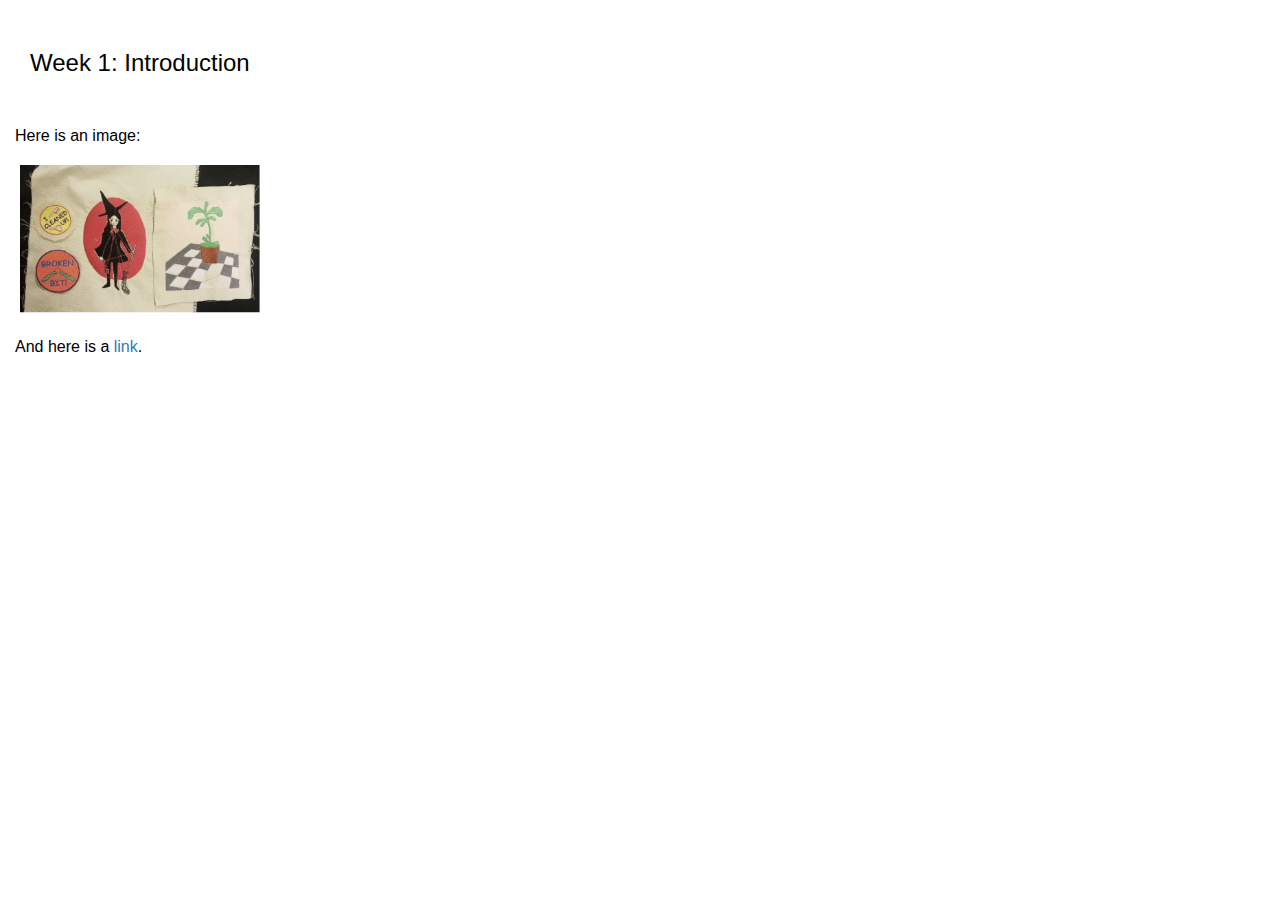
==== 01_intro/index.html @ 1304d3e2 "Template" ====
<!DOCTYPE html>
<html lang="en">
<head>
  <title>PHYSCI 70: Intro to Digital Fabrication </title>
  <meta charset="utf-8">
  <meta name="viewport" content="width=device-width, initial-scale=1">
  <link rel="stylesheet" href="https://maxcdn.bootstrapcdn.com/bootstrap/3.4.1/css/bootstrap.min.css">
  <script src="https://ajax.googleapis.com/ajax/libs/jquery/3.4.1/jquery.min.js"></script>
  <script src="https://maxcdn.bootstrapcdn.com/bootstrap/3.4.1/js/bootstrap.min.js"></script>
  <link href="../style.css" rel="stylesheet">
</head>
<body>

<div class="container-fluid">
  <h3>Week 1: Introduction </h3> <br> 
  <div class="row">
    
      <p> Here is an image: </p>

      <img src="./sew.png" class="img-responsive margin" style="width:20%" alt="Sew">

      <p> And here is a	<a href='../index.html'>link</a>.

      </p>
   
  </div>

 
  
  
</div>

</body>
</html>
---- style.css ----
body {
    font: 20px Montserrat, sans-serif;
    line-height: 1.8;
    color: black;
  }

p {font-size: 16px;}
.margin {margin-bottom: 15px;}

.container-fluid {
  padding: 30px;
  padding-bottom: 70px;
}
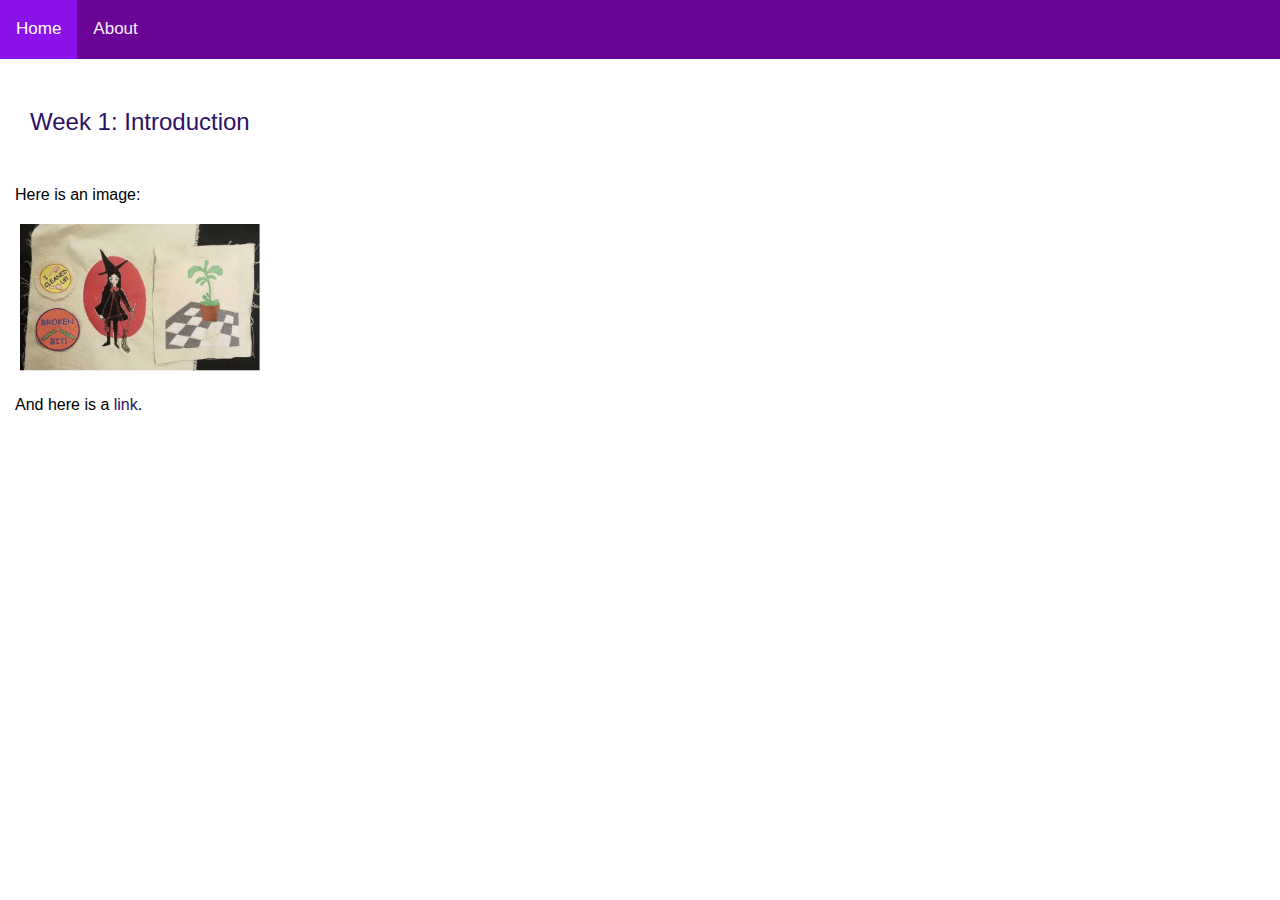
==== commit baf1c6c6: "Background, photos, navbar" ====
--- a/01_intro/index.html
+++ b/01_intro/index.html
@@ -10,6 +10,11 @@
   <link href="../style.css" rel="stylesheet">
 </head>
 <body>
+
+<div class="topnav">
+  <a class="active" href="./index.html">Home</a>
+  <a href="./about_me/about.html">About</a>
+</div>
 
 <div class="container-fluid">
   <h3>Week 1: Introduction </h3> <br> 
--- a/style.css
+++ b/style.css
@@ -1,7 +1,8 @@
 body {
-    font: 20px Montserrat, sans-serif;
+    font: 20px Helvetica Neue, sans-serif;
     line-height: 1.8;
     color: black;
+    /*background-color: #EED8F3;*/
   }
 
 p {font-size: 16px;}
@@ -10,4 +11,47 @@
 .container-fluid {
   padding: 30px;
   padding-bottom: 70px;
+}
+
+a:hover {
+  color: #a565fb;
+  background-color: transparent;
+  text-decoration: none;
+}
+
+a{
+  color: #2e1069;
+  background-color: transparent;
+  text-decoration: none;
+}
+
+h3{
+  color: #2e1069;
+}
+
+.topnav {
+  background-color: #6A0598;
+  overflow: hidden;
+}
+
+/* Style the links inside the navigation bar */
+.topnav a {
+  float: left;
+  color: #f2f2f2;
+  text-align: center;
+  padding: 14px 16px;
+  text-decoration: none;
+  font-size: 17px;
+}
+
+/* Change the color of links on hover */
+.topnav a:hover {
+  background-color: #ddd;
+  color: black;
+}
+
+/* Add a color to the active/current link */
+.topnav a.active {
+  background-color: #8B12E8;
+  color: white;
 }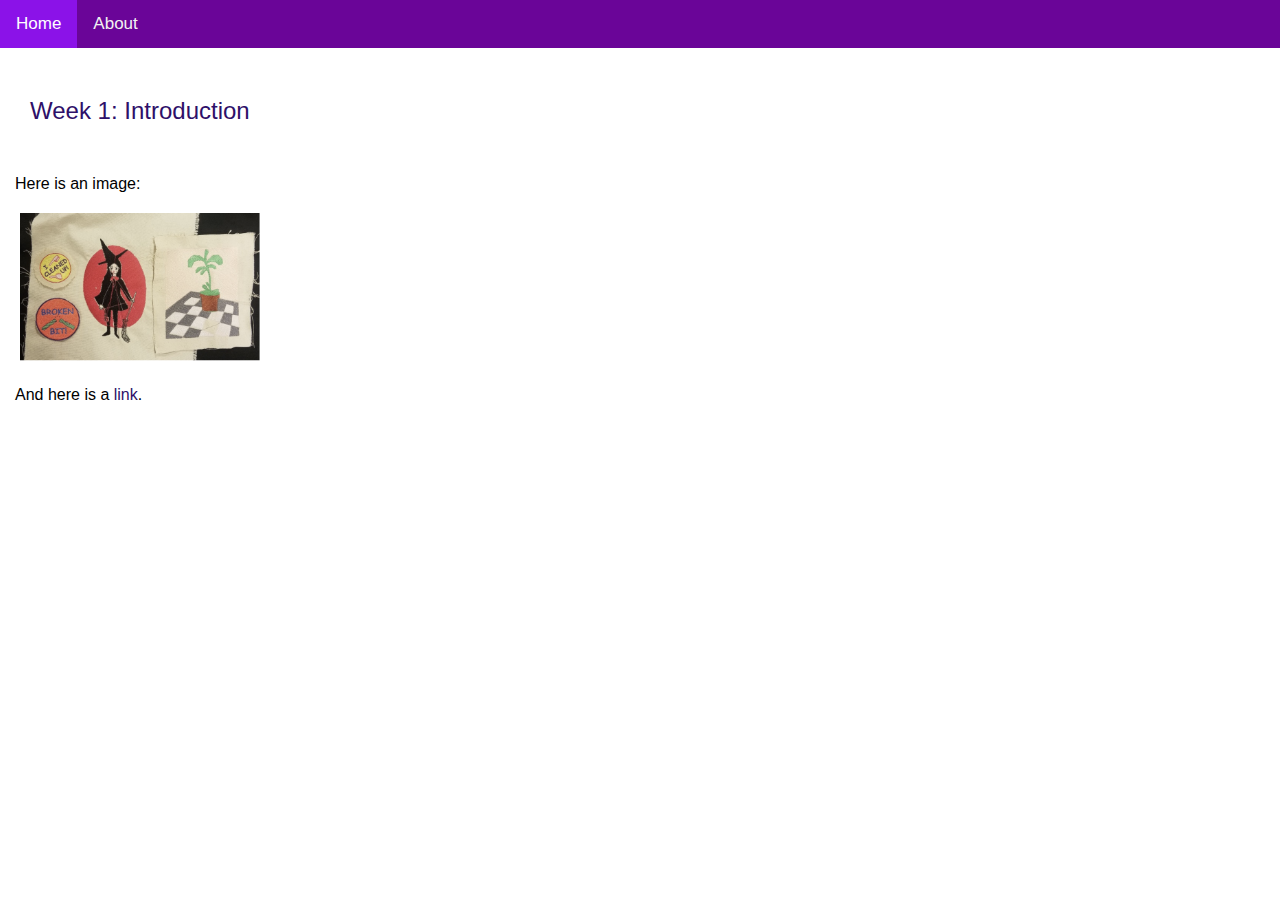
==== commit 8136a5ad: "directory issue, font sizing" ====
--- a/01_intro/index.html
+++ b/01_intro/index.html
@@ -12,7 +12,7 @@
 <body>
 
 <div class="topnav">
-  <a class="active" href="./index.html">Home</a>
+  <a class="active" href="../index.html">Home</a>
   <a href="./about_me/about.html">About</a>
 </div>
 
--- a/style.css
+++ b/style.css
@@ -30,6 +30,7 @@
 }
 
 .topnav {
+  font: 15px Helvetica Neue, sans-serif;
   background-color: #6A0598;
   overflow: hidden;
 }
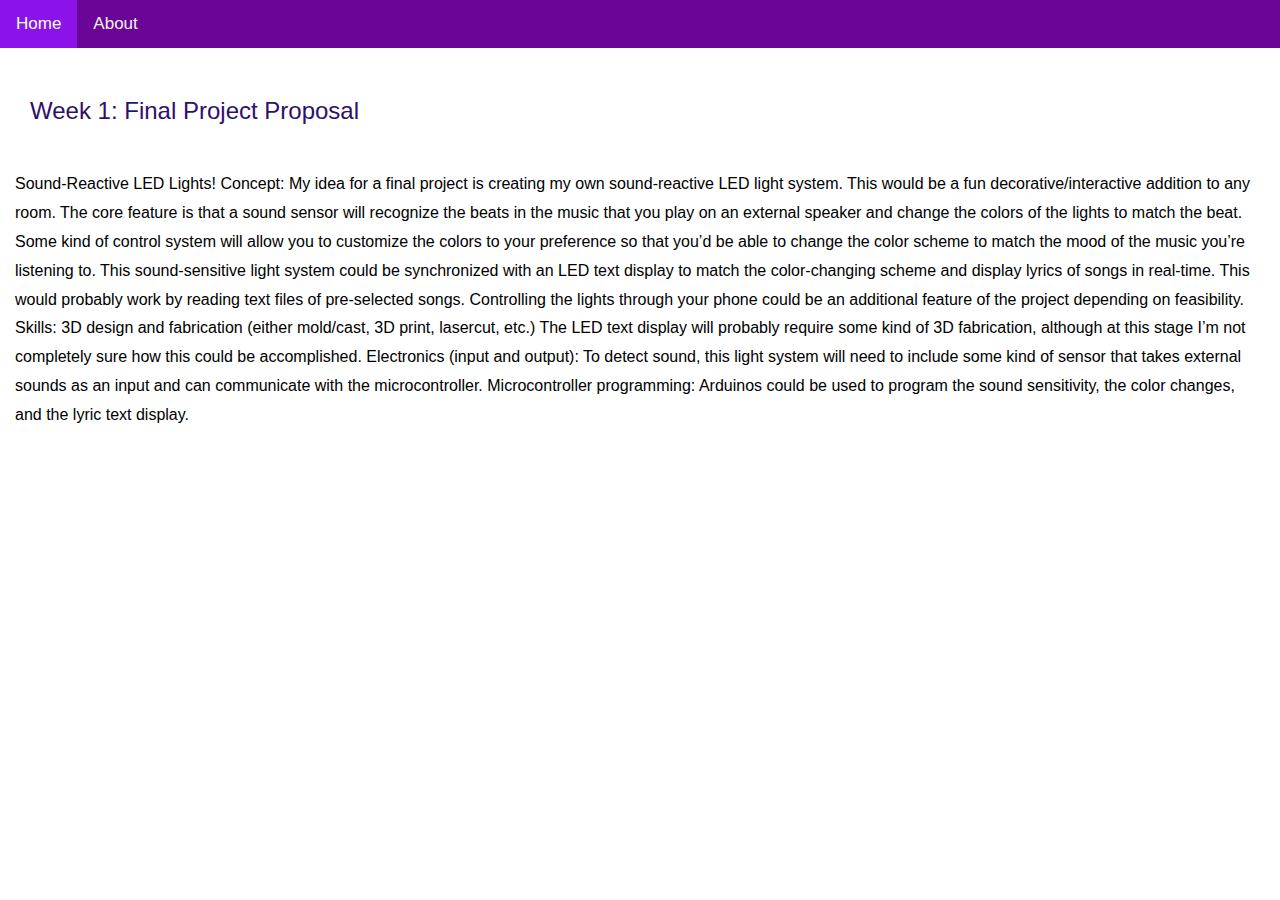
==== commit 539ed939: "proposal" ====
--- a/01_intro/index.html
+++ b/01_intro/index.html
@@ -13,20 +13,31 @@
 
 <div class="topnav">
   <a class="active" href="../index.html">Home</a>
-  <a href="./about_me/about.html">About</a>
+  <a href="../about_me/about.html">About</a>
 </div>
 
 <div class="container-fluid">
-  <h3>Week 1: Introduction </h3> <br> 
+  <h3>Week 1: Final Project Proposal </h3> <br> 
   <div class="row">
     
-      <p> Here is an image: </p>
+      <p> Sound-Reactive LED Lights!
 
-      <img src="./sew.png" class="img-responsive margin" style="width:20%" alt="Sew">
+Concept: 
+My idea for a final project is creating my own sound-reactive LED light system. This would be a fun decorative/interactive addition to any room. The core feature is that a sound sensor will recognize the beats in the music that you play on an external speaker and change the colors of the lights to match the beat. Some kind of control system will allow you to customize the colors to your preference so that you’d be able to change the color scheme to match the mood of the music you’re listening to. This sound-sensitive light system could be synchronized with an LED text display to match the color-changing scheme and display lyrics of songs in real-time. This would probably work by reading text files of pre-selected songs. Controlling the lights through your phone could be an additional feature of the project depending on feasibility.
 
-      <p> And here is a	<a href='../index.html'>link</a>.
+Skills:
+3D design and fabrication (either mold/cast, 3D print, lasercut, etc.)
+The LED text display will probably require some kind of 3D fabrication, although at this stage I’m not completely sure how this could be accomplished.
 
-      </p>
+Electronics (input and output):
+To detect sound, this light system will need to include some kind of sensor that takes external sounds as an input and can communicate with the microcontroller. 
+
+Microcontroller programming:
+Arduinos could be used to program the sound sensitivity, the color changes, and the lyric text display.
+
+ </p>
+
+      
    
   </div>
 
--- a/style.css
+++ b/style.css
@@ -29,6 +29,10 @@
   color: #2e1069;
 }
 
+h1{
+  color: #2e1069;
+}
+
 .topnav {
   font: 15px Helvetica Neue, sans-serif;
   background-color: #6A0598;
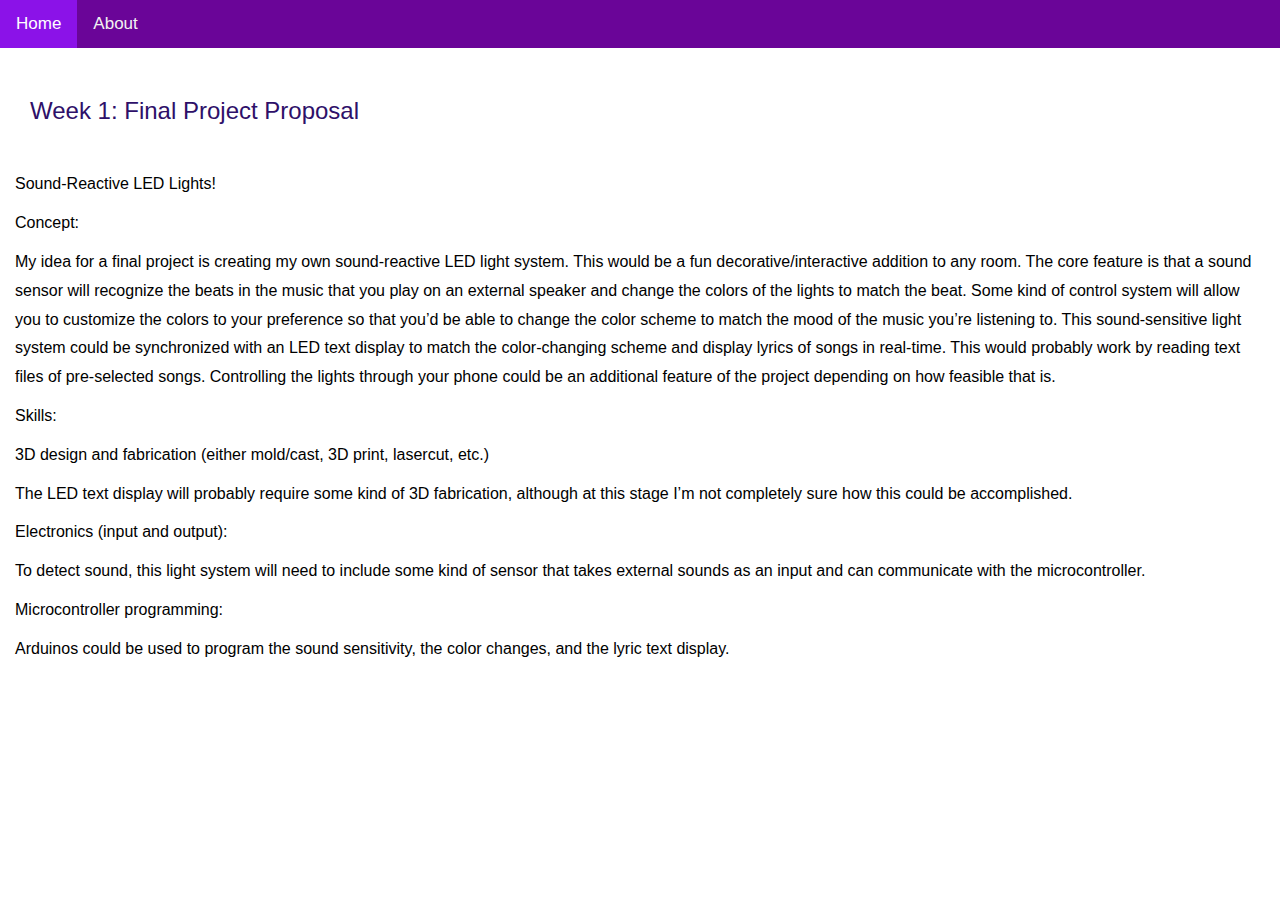
==== commit 84587073: "Spacing" ====
--- a/01_intro/index.html
+++ b/01_intro/index.html
@@ -20,22 +20,20 @@
   <h3>Week 1: Final Project Proposal </h3> <br> 
   <div class="row">
     
-      <p> Sound-Reactive LED Lights!
+      <p> Sound-Reactive LED Lights! </p>
 
-Concept: 
-My idea for a final project is creating my own sound-reactive LED light system. This would be a fun decorative/interactive addition to any room. The core feature is that a sound sensor will recognize the beats in the music that you play on an external speaker and change the colors of the lights to match the beat. Some kind of control system will allow you to customize the colors to your preference so that you’d be able to change the color scheme to match the mood of the music you’re listening to. This sound-sensitive light system could be synchronized with an LED text display to match the color-changing scheme and display lyrics of songs in real-time. This would probably work by reading text files of pre-selected songs. Controlling the lights through your phone could be an additional feature of the project depending on feasibility.
+<p>Concept: </p>
+<p>My idea for a final project is creating my own sound-reactive LED light system. This would be a fun decorative/interactive addition to any room. The core feature is that a sound sensor will recognize the beats in the music that you play on an external speaker and change the colors of the lights to match the beat. Some kind of control system will allow you to customize the colors to your preference so that you’d be able to change the color scheme to match the mood of the music you’re listening to. This sound-sensitive light system could be synchronized with an LED text display to match the color-changing scheme and display lyrics of songs in real-time. This would probably work by reading text files of pre-selected songs. Controlling the lights through your phone could be an additional feature of the project depending on how feasible that is.</p>
 
-Skills:
-3D design and fabrication (either mold/cast, 3D print, lasercut, etc.)
-The LED text display will probably require some kind of 3D fabrication, although at this stage I’m not completely sure how this could be accomplished.
+<p>Skills:</p>
+<p>3D design and fabrication (either mold/cast, 3D print, lasercut, etc.)</p>
+<p>The LED text display will probably require some kind of 3D fabrication, although at this stage I’m not completely sure how this could be accomplished.</p>
 
-Electronics (input and output):
-To detect sound, this light system will need to include some kind of sensor that takes external sounds as an input and can communicate with the microcontroller. 
+<p>Electronics (input and output):</p>
+<p>To detect sound, this light system will need to include some kind of sensor that takes external sounds as an input and can communicate with the microcontroller.</p>
 
-Microcontroller programming:
-Arduinos could be used to program the sound sensitivity, the color changes, and the lyric text display.
-
- </p>
+<p>Microcontroller programming:</p>
+<p>Arduinos could be used to program the sound sensitivity, the color changes, and the lyric text display.</p>
 
       
    
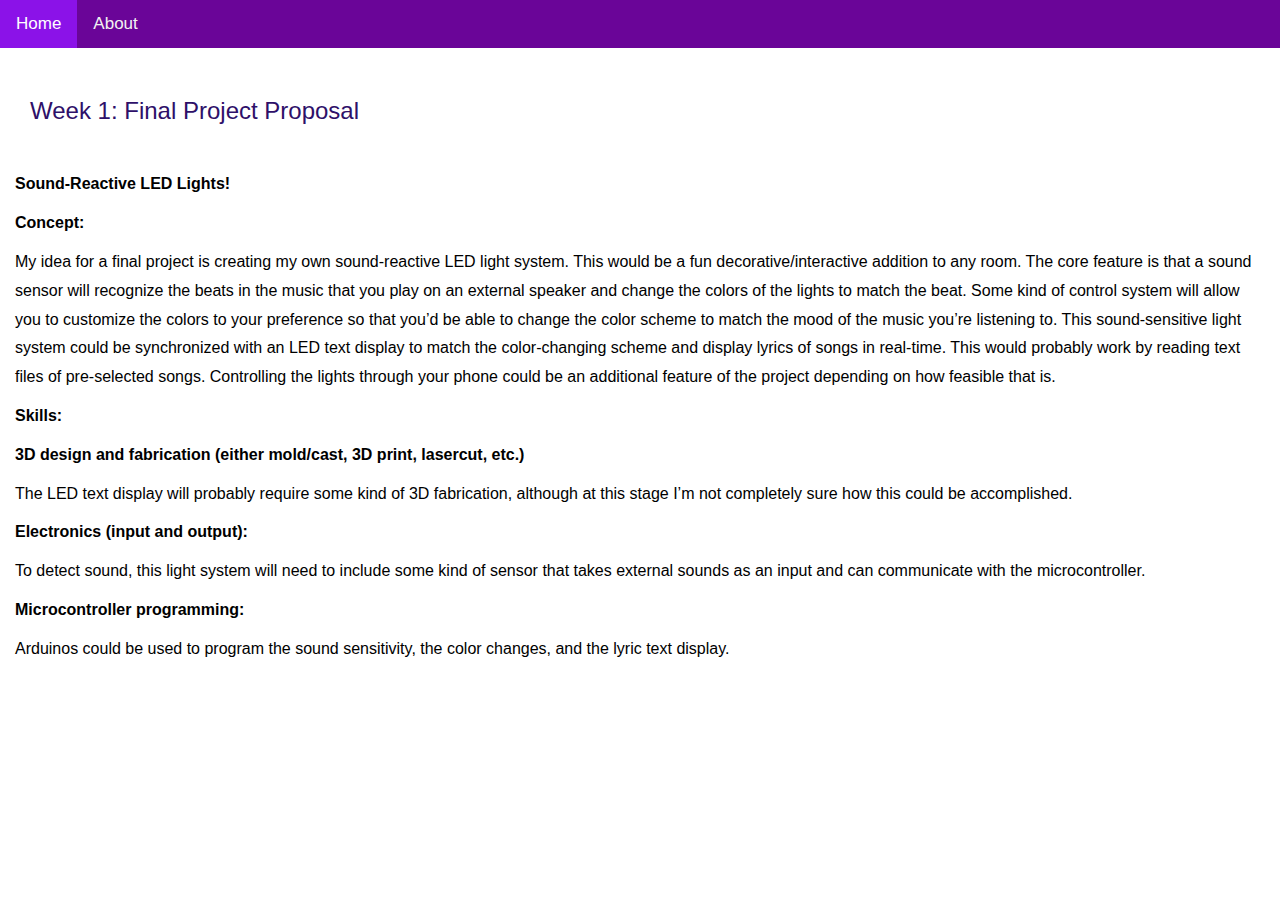
==== commit 5462fba7: "bold" ====
--- a/01_intro/index.html
+++ b/01_intro/index.html
@@ -20,19 +20,19 @@
   <h3>Week 1: Final Project Proposal </h3> <br> 
   <div class="row">
     
-      <p> Sound-Reactive LED Lights! </p>
+      <p> <b> Sound-Reactive LED Lights!</b> </p>
 
-<p>Concept: </p>
+<p><b>Concept:</b> </p>
 <p>My idea for a final project is creating my own sound-reactive LED light system. This would be a fun decorative/interactive addition to any room. The core feature is that a sound sensor will recognize the beats in the music that you play on an external speaker and change the colors of the lights to match the beat. Some kind of control system will allow you to customize the colors to your preference so that you’d be able to change the color scheme to match the mood of the music you’re listening to. This sound-sensitive light system could be synchronized with an LED text display to match the color-changing scheme and display lyrics of songs in real-time. This would probably work by reading text files of pre-selected songs. Controlling the lights through your phone could be an additional feature of the project depending on how feasible that is.</p>
 
-<p>Skills:</p>
-<p>3D design and fabrication (either mold/cast, 3D print, lasercut, etc.)</p>
+<p><b>Skills:</b></p>
+<p><b>3D design and fabrication (either mold/cast, 3D print, lasercut, etc.)</b></p>
 <p>The LED text display will probably require some kind of 3D fabrication, although at this stage I’m not completely sure how this could be accomplished.</p>
 
-<p>Electronics (input and output):</p>
+<p><b>Electronics (input and output):</b></p>
 <p>To detect sound, this light system will need to include some kind of sensor that takes external sounds as an input and can communicate with the microcontroller.</p>
 
-<p>Microcontroller programming:</p>
+<p><b>Microcontroller programming:</b></p>
 <p>Arduinos could be used to program the sound sensitivity, the color changes, and the lyric text display.</p>
 
       
